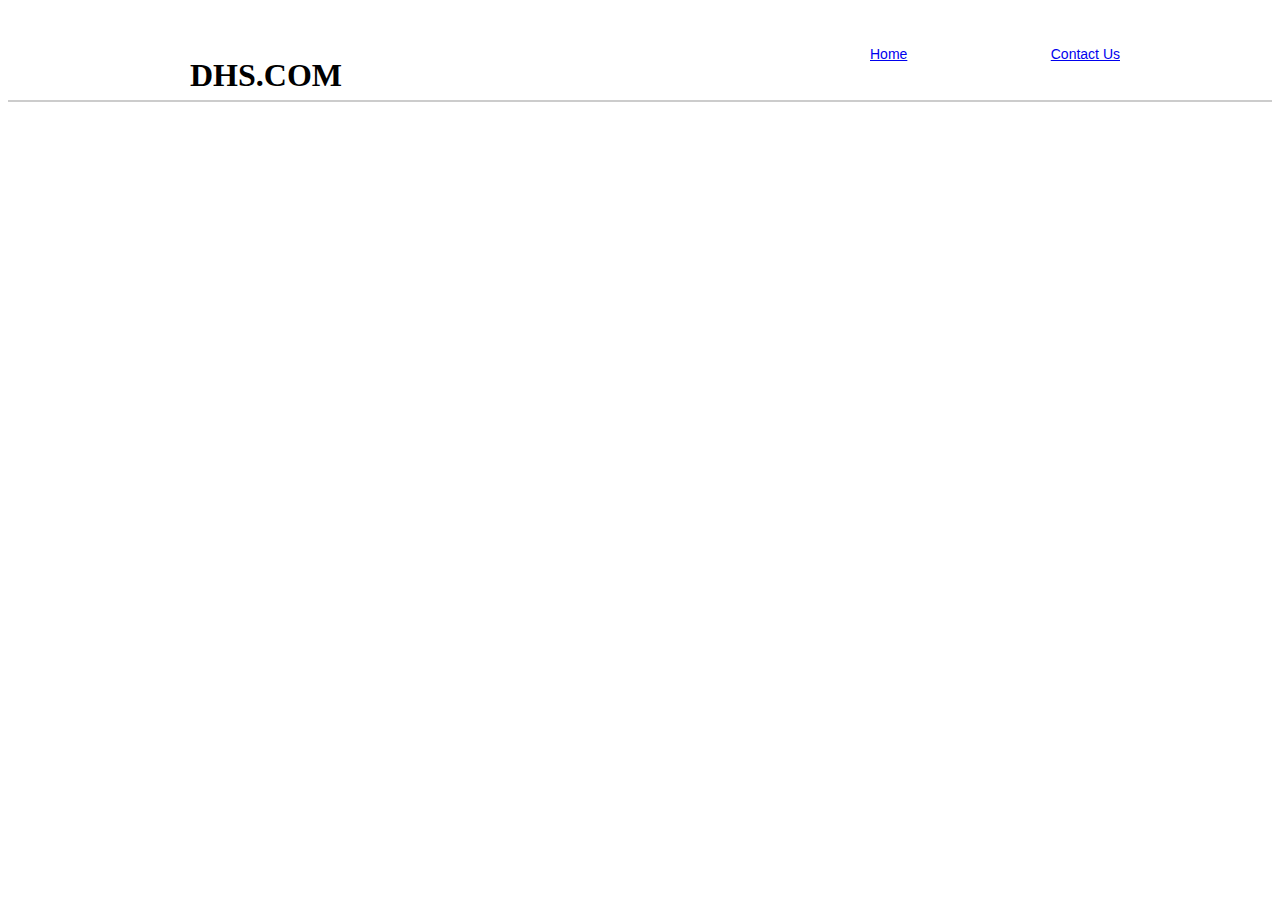
==== contact.html @ 515c24f7 "test" ====
<!DOCTYPE html>

<html lang="en">
    <head>
        <meta charset="utf-8">
        <link rel="stylesheet" type="text/css" href="style.css">
        <title>DHS</title>
    </head>

    <body class="backgroundPattern">
        <header>
            <div class="headerAll">
                <div class="mainWidth-container">
                    <div class="headName"><h1>DHS.COM</h1></div>
                    <div class="headLinks">
                        <a class="headerLink" href="index.html">Home</a>
                        <a class="headerLink" href="contact.html">Contact Us</a>
                    </div>
                </div>
            </div>
        </header>
    </body>
</html>
---- style.css ----
.headerAll {
    height: 92px;
    margin: 0 auto;
    text-align: center;
    width: 100%;
    background-color: #fff;
    border-bottom: 2px solid #cccccc;
}

.mainWidth-container {
    width: 960px;
    max-width: 960px;
    margin: 0 auto;
}

.headName {
    float: left;
    color: black;    
    height: 92px;
    line-height: 92px;
    padding: 0 30px;
}

.headLinks {
    float: right;
    line-height: 92px;
    color: #999;
    font-family: 'Arial', 'Helvetica Neue', Helvetica, sans-serif;
    font-size: 14px;
    display: flex;
    justify-content: space-between;
    width: 250px;
}
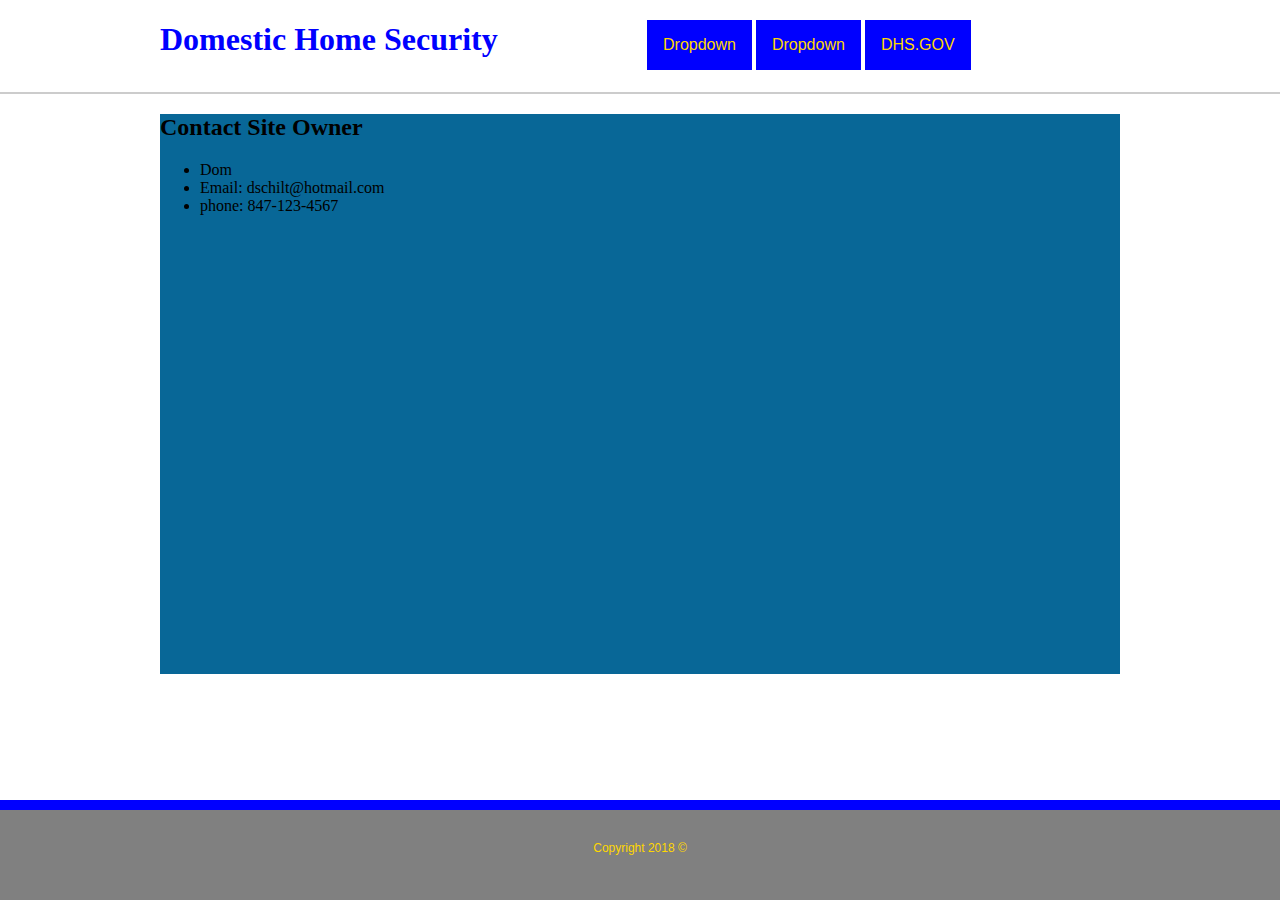
==== commit 16a477ee: "test" ====
--- a/contact.html
+++ b/contact.html
@@ -11,13 +11,49 @@
         <header>
             <div class="headerAll">
                 <div class="mainWidth-container">
-                    <div class="headName"><h1>DHS.COM</h1></div>
-                    <div class="headLinks">
-                        <a class="headerLink" href="index.html">Home</a>
-                        <a class="headerLink" href="contact.html">Contact Us</a>
+                    <div class="headName"><h1>Domestic Home Security</h1></div>
+                    <div class="dropdown">
+                            <button class="dropbtn">Dropdown</button>
+                            <div class="dropdown-content">
+                              <a href="index.html">Home</a>
+                              <a href="portfolio.html">Portfolio</a>
+                              <a href="contact.html">Contact</a>
+                            </div>
+                    </div>
+                    <div class="dropdown">
+                            <button class="dropbtn">Dropdown</button>
+                            <div class="dropdown-content">
+                              <a href="index.html">Home</a>
+                              <a href="portfolio.html">Portfolio</a>
+                              <a href="contact.html">Contact</a>
+                            </div>
+                    </div>
+                    <div class="dropdown">
+                            <button class="dropbtn">DHS.GOV</button>
+                            <div class="dropdown-content">
+                              <a href="https://www.dhs.gov">DHS.GOV</a>
+                            </div>
                     </div>
                 </div>
             </div>
         </header>
+        <div class="mainBody_wrap">
+            <div class=mainBody_Header>
+                <h2>Contact Site Owner</h2>
+            </div>
+            <div class="contactList">
+            <ul>
+                <li>Dom</li>
+                <li>Email: dschilt@hotmail.com</li>
+                <li>phone: 847-123-4567</li>
+            </ul>
+            </div>
+        </div>
+
+        <footer class="footer">
+            <div class="footerAll">
+                Copyright 2018 &copy;
+            </div>       
+        </footer>
     </body>
 </html>--- a/style.css
+++ b/style.css
@@ -1,3 +1,7 @@
+body {
+    margin: 0;
+}
+
 .headerAll {
     height: 92px;
     margin: 0 auto;
@@ -15,10 +19,17 @@
 
 .headName {
     float: left;
-    color: black;    
+    color: blue;    
     height: 92px;
-    line-height: 92px;
-    padding: 0 30px;
+    
+    
+    transform: color .50s ease-in-out;
+}
+
+.headName:hover {
+    box-shadow: 3px 3px 3px #666666;
+    background-color: blue;
+    color: red;
 }
 
 .headLinks {
@@ -30,4 +41,126 @@
     display: flex;
     justify-content: space-between;
     width: 250px;
-}+}
+
+.mainBody_wrap {
+    width: 960px;
+    height: 560px;
+    background-color: #086797;
+    margin: 0 auto;
+
+}
+
+.mainBody_content {
+    font-size: 1.5em;
+}
+
+
+
+
+
+
+
+
+
+
+
+
+
+
+
+
+
+
+
+/* ------------------------------------------------------------------------Dropdown Button------------------------------------------------- */
+.dropbtn {
+    background-color: blue;
+    margin-top: 20px;
+    color: gold;
+    padding: 16px;
+    font-size: 16px;
+    border: none;
+}
+
+.dropbtn:hover {
+    box-shadow: 0px 0px 0px 3px black;
+}
+
+/* The container <div> - needed to position the dropdown content */
+.dropdown {
+    position: relative;
+    display: inline-block;
+}
+
+/* Dropdown Content (Hidden by Default) */
+.dropdown-content {
+    display: none;
+    position: absolute;
+    background-color: #f1f1f1;
+    min-width: 160px;
+    box-shadow: 0px 8px 16px 0px rgba(0,0,0,0.2);
+    z-index: 1;
+}
+
+/* Links inside the dropdown */
+.dropdown-content a {
+    color: gold;
+    background-color: maroon;
+    padding: 12px 16px;
+    text-decoration: none;
+    display: block;
+}
+
+/* Change color of dropdown links on hover */
+.dropdown-content a:hover {
+    background-color: green;
+}
+
+/* Show the dropdown menu on hover */
+.dropdown:hover .dropdown-content {
+    display: block;
+}
+
+/* Change the background color of the dropdown button when the dropdown content is shown */
+.dropdown:hover .dropbtn {
+    background-color: red;
+}
+
+
+
+
+
+
+
+
+
+
+
+.footerAll {
+    background-color: grey;
+    height: 58px;
+    border-top: 10px solid blue;
+    text-align: center;
+    color: gold;
+    line-height: 76px;
+    margin-top: -45px;
+    font-family: 'Arial', 'Helvetica Neue', Helvetica, sans-serif;
+    font-size: 12px;    
+}
+
+
+
+footer {
+    text-align: center;
+    color: white;
+    border-top: 10px solid blue;
+    background: grey;
+    font-size: 10px;
+    height: 55px;
+    border: 55x #4aaaa5;
+    padding-top: 35px;
+    bottom: 0;
+    position: fixed;
+    width: 100%;    
+}
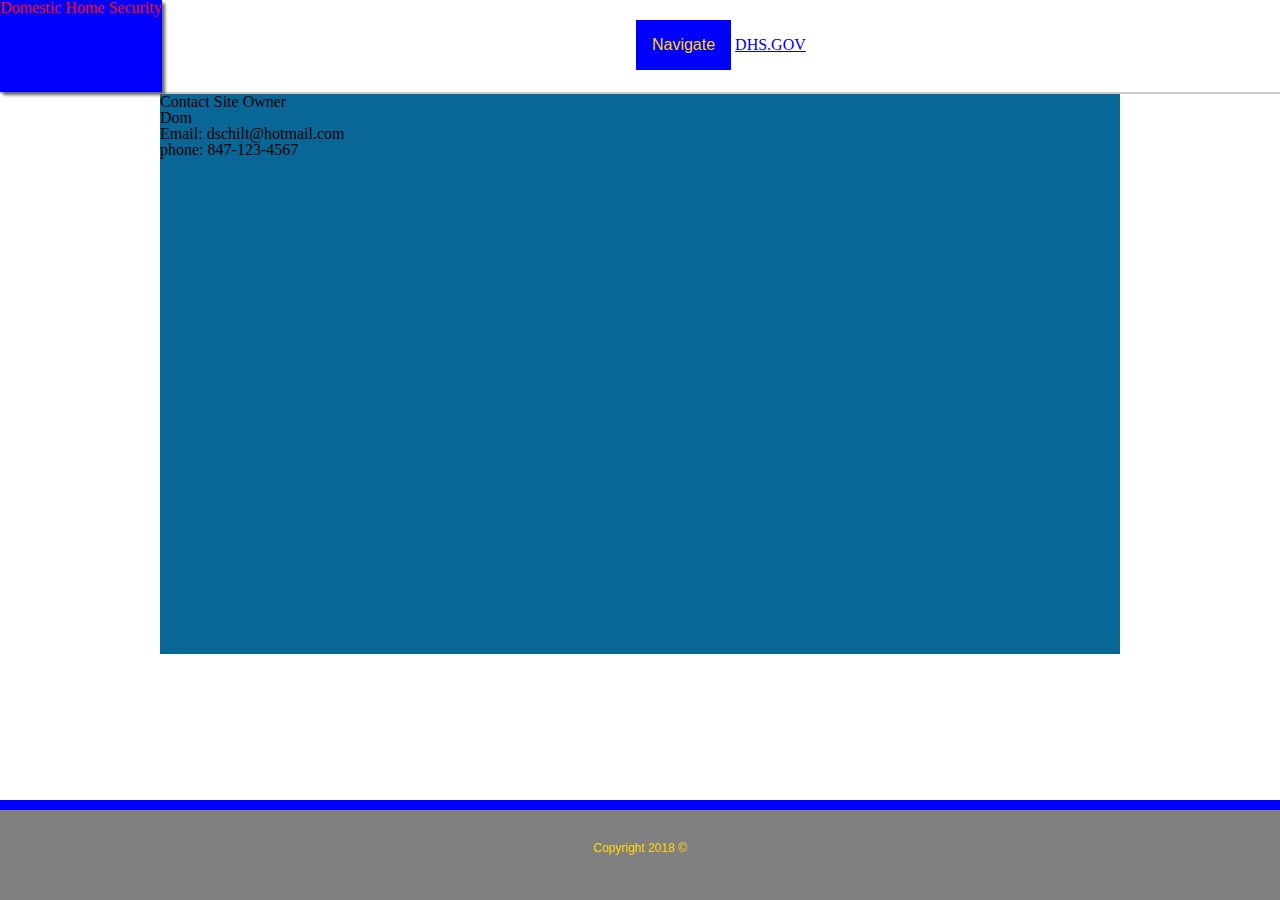
==== commit e364c2a9: "test" ====
--- a/contact.html
+++ b/contact.html
@@ -3,40 +3,30 @@
 <html lang="en">
     <head>
         <meta charset="utf-8">
+        <link rel="stylesheet" type="text/css" href="reset.css">
         <link rel="stylesheet" type="text/css" href="style.css">
         <title>DHS</title>
     </head>
 
     <body class="backgroundPattern">
-        <header>
-            <div class="headerAll">
-                <div class="mainWidth-container">
-                    <div class="headName"><h1>Domestic Home Security</h1></div>
-                    <div class="dropdown">
-                            <button class="dropbtn">Dropdown</button>
-                            <div class="dropdown-content">
-                              <a href="index.html">Home</a>
-                              <a href="portfolio.html">Portfolio</a>
-                              <a href="contact.html">Contact</a>
+            <header>
+                    <div class="headerAll">
+                        <div class="navContainer">
+                            <div class="headName"><h1>Domestic Home Security</h1></div>
+                            <div class="dropdown">
+                                    <button class="dropbtn">Navigate</button>
+                                    <div class="dropdown-content">
+                                      <a href="index.html">Home</a>
+                                      
+                                      <a href="contact.html">Contact</a>
+                                    </div>
                             </div>
+                                <a class="navLink" href="https://www.dhs.gov">DHS.GOV</a>
+                                
+                        </div>
+                        
                     </div>
-                    <div class="dropdown">
-                            <button class="dropbtn">Dropdown</button>
-                            <div class="dropdown-content">
-                              <a href="index.html">Home</a>
-                              <a href="portfolio.html">Portfolio</a>
-                              <a href="contact.html">Contact</a>
-                            </div>
-                    </div>
-                    <div class="dropdown">
-                            <button class="dropbtn">DHS.GOV</button>
-                            <div class="dropdown-content">
-                              <a href="https://www.dhs.gov">DHS.GOV</a>
-                            </div>
-                    </div>
-                </div>
-            </div>
-        </header>
+                </header>
         <div class="mainBody_wrap">
             <div class=mainBody_Header>
                 <h2>Contact Site Owner</h2>
